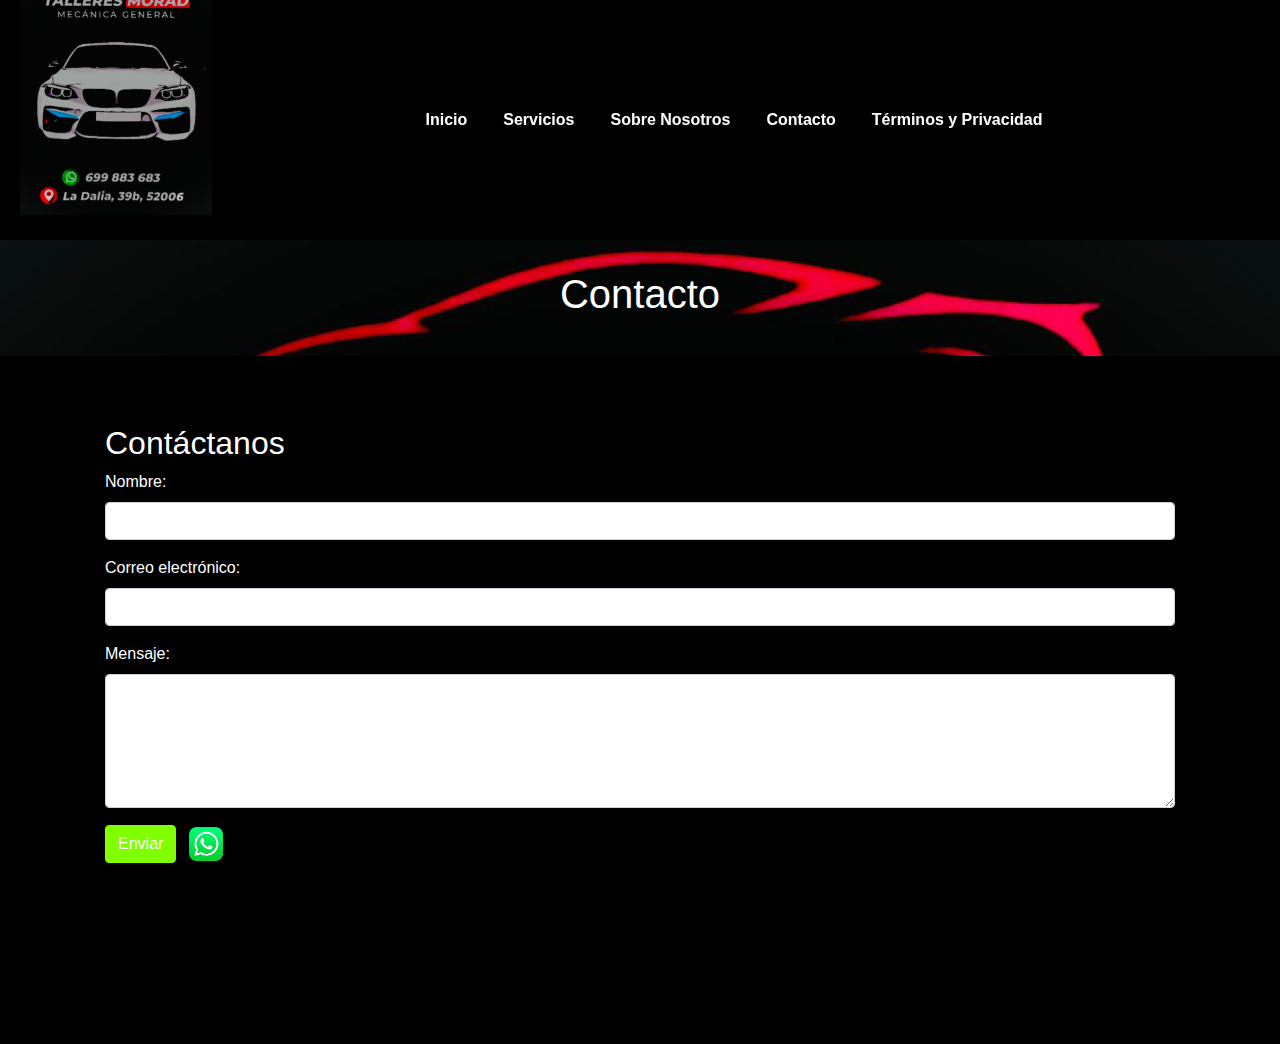
==== contacto.html @ b413bfdc "Añadiendo archivos del proyecto a la rama terminado_01_faros_motor" ====
<!DOCTYPE html>
<html lang="es">

<head>
    <meta charset="UTF-8">
    <meta name="viewport" content="width=device-width, initial-scale=1.0">
    <title>Contacto - Talleres MORAD</title>
    <link href="https://stackpath.bootstrapcdn.com/bootstrap/4.5.2/css/bootstrap.min.css" rel="stylesheet">
    <link rel="stylesheet" href="styles.css">
    <style>
        /* Estilos generales */
        body {
            font-family: sans-serif;
        }

        .navbar {
            background-color: #000;
            transition: top 0.3s ease;
        }

        .navbar-dark .navbar-nav .nav-link {
            color: #fff;
        }

        .section {
            padding: 20px 0;
            transition: background-color 0.3s ease;
        }

        .section.scrolled {
            background-color: #000;
            color: #fff;
        }

        .contact-form {
            background-color: rgba(0, 0, 0, 0.7);
            padding: 30px;
            border-radius: 10px;
            color: #fff;
        }

        .contact-form h2 {
            color: #fff;
        }

        .contact-form label {
            color: #fff;
        }

        .contact-form .btn-primary {
            background-color: #7FFF00;
            /* Color verde fluorescente */
            border-color: #7FFF00;
            /* Color verde fluorescente */
        }

        .contact-form .btn-primary:hover {
            background-color: #76EE00;
            /* Color verde fluorescente más oscuro */
            border-color: #76EE00;
            /* Color verde fluorescente más oscuro */
        }

        footer {
            background-color: #000;
            color: #fff;
        }

        /* Estilos para el H1 dentro del div */
        header.section h1 {
            text-align: center;
            color: #fff;
            padding: 10px;
        }

        /* Estilos para el contenedor del botón y el icono */
        .button-container {
            display: flex;
            align-items: center;
        }

        .whatsapp-icon {
            margin-left: 10px;
            width: 40px;
            /* Ajusta el tamaño del icono */
            height: 40px;
            /* Ajusta el tamaño del icono */
        }

        /* Media Queries */
        @media (max-width: 1366px) {
            .contact-form {
                padding: 20px;
            }
        }

        @media (max-width: 768px) {
            .contact-form {
                padding: 15px;
            }

            header.section h1 {
                font-size: 24px;
            }
        }

        @media (max-width: 480px) {
            .contact-form {
                padding: 10px;
            }

            header.section h1 {
                font-size: 20px;
            }
        }
    </style>
</head>

<body>

<nav class="navbar navbar-expand-lg navbar-dark">
    <a class="navbar-brand" href="index.html">
        <img src="imagenes/logo morad 2.jpg" alt="Talleres MORAD" width="100" height="100">
    </a>
    <button class="navbar-toggler" type="button" data-toggle="collapse" data-target="#navbarNav"
            aria-controls="navbarNav" aria-expanded="false" aria-label="Toggle navigation">
        <span class="navbar-toggler-icon"></span>
    </button>
    <div class="collapse navbar-collapse" id="navbarNav">
        <ul class="navbar-nav ml-auto">
            <li class="nav-item active">
                <a class="nav-link" href="index.html">Inicio</a>
            </li>
            <li class="nav-item">
                <a class="nav-link" href="servicios.html">Servicios</a>
            </li>
            <li class="nav-item">
                <a class="nav-link" href="sobre-nosotros.html">Sobre Nosotros</a>
            </li>
            <li class="nav-item">
                <a class="nav-link" href="contacto.html">Contacto</a>
            </li>
            <li class="nav-item">
                <a class="nav-link" href="terminos-y-condiciones.html">Términos y Privacidad</a>
            </li>
        </ul>
    </div>
</nav>

<header class="section">
    <div>
        <h1>Contacto</h1>
    </div>
</header>

<section class="container my-5">
    <div class="contact-form">
        <h2>Contáctanos</h2>
        <form action="enviar_correo.php" method="POST">
            <div class="form-group">
                <label for="nombre">Nombre:</label>
                <input type="text" class="form-control" id="nombre" name="nombre" required>
            </div>
            <div class="form-group">
                <label for="email">Correo electrónico:</label>
                <input type="email" class="form-control" id="email" name="email" required>
            </div>
            <div class="form-group">
                <label for="mensaje">Mensaje:</label>
                <textarea class="form-control" id="mensaje" name="mensaje" rows="5" required></textarea>
            </div>

            <div class="button-container">
                <button type="submit" class="btn btn-primary">Enviar</button>
                <a href="https://api.whatsapp.com/send?phone=34699883683&text=Hola!%20Bienvenido%20a%20Talleres%20Morad.%20Nos%20comprometemos%20a%20proteger%20tu%20privacidad%20según%20la%20LOPDGDD%20y%20el%20RGPD.%20No%20almacenamos%20tus%20datos%20personales%20y%20solo%20usamos%20los%20mensajes%20de%20esta%20conversación%20para%20prestarte%20nuestros%20servicios.%20Puedes%20consultar%20nuestra%20política%20de%20privacidad%20completa%20aquí:%20https://talleresmoradmecanica.es/terminos-y-condiciones-y-politica-de-privacidad.html" target="_self">
                    <img src="imagenes/whatsapp-logo.png" alt="WhatsApp" width="40" height="40" class="whatsapp-icon">
                </a>
            </div>
        </form>
    </div>
</section>

<script src="https://code.jquery.com/jquery-3.5.1.slim.min.js"></script>
<script src="https://cdn.jsdelivr.net/npm/@popperjs/core@2.5.4/dist/umd/popper.min.js"></script>
<script src="https://stackpath.bootstrapcdn.com/bootstrap/4.5.2/js/bootstrap.min.js"></script>

<script>
    window.onscroll = function () {
        let sections = document.querySelectorAll('.section');
        let scrollPosition = window.pageYOffset;

        sections.forEach((section) => {
            let sectionTop = section.offsetTop - 50;
            if (scrollPosition >= sectionTop) {
                section.classList.add('scrolled');
            } else {
                section.classList.remove('scrolled');
            }
        });
    };

    window.addEventListener('scroll', () => {
        const header = document.querySelector('header');
        const navbar = document.querySelector('.navbar');

        const headerHeight = header.offsetHeight;
        navbar.style.top = `${headerHeight}px`;
    });
</script>

<footer class="bg-dark text-white py-3 section">
    <div class="container">
        <div class="row">
            <div class="col-md-4">
                <div class="contact-info">
                    <p>Dirección: C/ La Hila, 18H - 52005 Melilla</p>
                    <p>Teléfono:+34 699883683</p>
                </div>
            </div>
            <div class="col-md-4 text-center">
                <a href="https://api.whatsapp.com/send?phone=34699883683&text=Hola!%20Bienvenido%20a%20Talleres%20Morad.%20Nos%20comprometemos%20a%20proteger%20tu%20privacidad%20según%20la%20LOPDGDD%20y%20el%20RGPD.%20No%20almacenamos%20tus%20datos%20personales%20y%2
                   solo%20usamos%20los%20mensajes%20de%20esta%20conversación%20para%20prestarte%20nuestros%20servicios.%20Puedes%20consultar%20nuestra%20política%20de%20privacidad%20completa%20aquí:%20https://talleresmoradmecanica.es/terminos-y-condiciones-y-politica-de-privacidad.html" target="_self">
                    <img src="imagenes/whatsapp-logo.png" alt="WhatsApp" width="50" height="50">
                </a>
            </div>
            <div class="col-md-4 text-right">
                <div class="email-info">
                    <p>Correo electrónico: talleresmoradmelilla@hotmail.com</p>
                </div>
            </div>
        </div>
    </div>
    <div class="marca text-center mt-3">
        <p> 2024 Talleres MORAD. Todos los derechos reservados.</p>
    </div>
</footer>

</body>

</html>
---- styles.css ----
/* Estilos generales del cuerpo de la página */
html,
body {
    height: 100%;
    margin: 0;
    overflow-y: auto;
    scroll-behavior: smooth;
}

body {
    background-color: #000;
    color: #fff;
    display: flex;
    flex-direction: column;
    min-height: 100vh;
    font-family: Arial, sans-serif;
}

/* Estilos del pie de página */
footer {
    margin-top: auto;
    position: relative;
    bottom: 0;
    width: 100%;
    padding: 20px;
    height: 150px;
    background-color: #222;
}

.contact-info {
    text-align: left;
}

.email-info {
    text-align: right;
}

.marca {
    width: 100%;
    text-align: center;
    margin-top: 20px;
    position: absolute;
    bottom: 0;
    left: 0;
    width: 100%;
}

/* Estilos para secciones genéricas */
.section {
    height: auto;
    display: flex;
    justify-content: center;
    align-items: center;
    text-align: center;
    padding: 50px 0;
}

/* Estilos para el mapa (si lo hubiera) */
#map {
    width: 100%;
    height: 300px;
    margin-top: 20px;
}

/* Eliminamos el margen superior del contenido principal */
.contenido-principal {
    margin-top: 0;
}

/* Estilos de la barra de navegación (navbar) */
.navbar {
    background-color: transparent !important;
    backdrop-filter: blur(5px);
    margin-top: auto;
    left: 0;
    width: 100%;
    padding: 20px;
    z-index: 1000;
}

.navbar-brand {
    margin-left: 0;
}

.navbar-brand img {
    height: 350px;
    /* Ajusta el tamaño del logo */
    width: auto;
    object-fit: contain;
    margin-top: -60px; /* Ajusta este valor para subir o bajar el logo */
}

.navbar-nav {
    margin-left: 100px;
    margin-right: auto;
}

.nav-link {
    color: white !important;
    font-weight: bold;
}

/* Estilos del encabezado (header) */
header {
    background: url('imagenes/logo morad 2.jpg') no-repeat center center;
    background-position: center top;
    background-size: cover;
    padding-bottom: 20px;
    height: 35vh;
    display: flex;
    flex-direction: column;
    justify-content: center;
    align-items: center;
    text-align: center;
    color: white;
}

h1,
h2,
p {
    color: #fff;
}

/* Estilos para un div animado */
/* Contenedor del header */
.header-container {
    position: relative;
    display: flex;
    align-items: center;
    justify-content: center;
    height: 100vh;
}

/* Estilos para el div animado */
#animatedDiv {
    background-color: transparent;
    color: #fff;
    padding: 2.5vw;
    border-radius: 20px;
    font-style: italic;
    font-size: 4.4vw;
    font-family: 'Oswald', sans-serif;
    text-align: center;
    transition: transform 0.3s ease, box-shadow 0.3s ease;
    perspective: 1000px;
    position: relative;
    z-index: 1;
}

/* Efectos adicionales */
#animatedDiv span {
    display: inline-block;
    transition: transform 0.3s ease;
}

/* Efecto de hover */
#animatedDiv span:hover {
    transform: rotateY(10deg) rotateX(10deg) scale(1.1);
    text-shadow: 0 0 10px rgba(255, 255, 255, 0.5);
    box-shadow: 0 0 10px rgba(255, 255, 255, 0.5);
}

#animatedDiv span::before,
#animatedDiv span::after {
    content: attr(data-text);
    position: absolute;
    top: 0;
    left: 0;
    color: #fff;
    text-shadow: 0 0 10px rgba(255, 255, 255, 0.5);
}

#animatedDiv span::before {
    transform: translateZ(-10px);
}

#animatedDiv span::after {
    transform: translateZ(10px);
}

/* Estilos para listas desordenadas */
.list-unstyled {
    list-style: none;
    padding: 0;
    display: flex;
    flex-wrap: wrap;
    justify-content: center;
}

.list-inline-item {
    margin: 0.25vw;
    cursor: pointer;
    transition: all 0.3s ease-in-out;
    text-shadow: 2px 2px 4px rgba(0, 0, 0, 0.5);
    border-radius: 10px;
    white-space: nowrap;
}

.list-inline-item:hover {
    transform: scale(1.05) rotateY(2deg);
    color: #ff4d00;
}

.list-inline-item:hover span {
    transform: translateY(-0.5px);
}

#animatedDiv:hover {
    transform: rotateY(10deg) rotateX(10deg) scale(1.1);
}

.list-inline-item span {
    display: inline-block;
    transition: transform 0.3s ease;
    transform-style: preserve-3d;
}

/* Estilos para los enlaces del menú de navegación */
.navbar-nav .nav-link {
    color: #ffffff !important;
    font-weight: bold;
    cursor: pointer;
    transition: all 0.3s ease-in-out;
    text-shadow: 2px 2px 4px rgba(0, 0, 0, 0.5);
    border-radius: 10px;
    display: inline-block;
    transform-style: preserve-3d;
    margin-right: 20px;
    padding: 0.5rem 1rem;
    perspective: 1000px;
    position: relative;
    font-style: normal;
}

/* Efecto al pasar el ratón sobre los enlaces del menú */
.navbar-nav .nav-link:hover {
    transform: scale(1.05) rotateY(10deg) rotateX(10deg);
    color: #ff4d00;
    text-shadow:
            0 0 30px rgba(255, 77, 0, 0.5),
            0 0 20px rgb(255, 77, 0),
            0 0 10px rgb(255, 77, 0);
    box-shadow: 0 0 10px rgb(255, 77, 0);
}

/* Añade pseudo-elementos para crear el efecto 3D */
.navbar-nav .nav-link::before,
.navbar-nav .nav-link::after {
    content: attr(data-text);
    position: absolute;
    top: 0;
    left: 0;
    transform: translateZ(-10px);
    color: #fff;
    text-shadow: 0 0 10px rgba(255, 255, 255, 0.5);
}

.navbar-nav .nav-link::after {
    transform: translateZ(10px);
    color: #fff;
}

/* Agrega margen superior al contenido principal */
.contenido-principal {
    margin-top: 35vh;
}

/* Media queries para diseño responsivo */

/* Dispositivos pequeños (móviles) */
@media (max-width: 768px) {
    #animatedDiv {
        font-size: 5vw;
        padding: 3vw 5vw;
    }

    .navbar-brand img {
        height: 150px;
    }

    .navbar-nav {
        margin-left: 20px;
    }

    .header-container {
        margin-top: 100px;
    }

    .list-inline-item {
        margin: 0.5vw;
    }
}
/* iPhone */
@media (max-width: 414px) {
    body {
        font-size: 14px; /* Reduce el tamaño de fuente general */
    }

    .navbar-brand img {
        height: 80px; /* Reduce el tamaño del logo */
    }

    #animatedDiv {
        font-size: 3vw; /* Reduce el tamaño de fuente del div animado */
        padding: 2vw 3vw; /* Ajusta el padding */
    }

    .list-inline-item {
        font-size: 12px; /* Reduce el tamaño de fuente de los elementos de la lista */
        margin: 0.3vw; /* Ajusta el margen */
    }

    footer {
        font-size: 12px; /* Reduce el tamaño de fuente del footer */
        padding: 10px; /* Ajusta el padding */
    }
}

/* Tablets */
@media (min-width: 768px) and (max-width: 1024px) {
    #animatedDiv {
        font-size: 4vw;
        padding: 2vw 4vw;
    }

    .navbar-brand img {
        height: 200px;
    }

    .header-container {
        margin-top: 120px;
    }
}

/* Laptops */
@media (min-width: 1024px) and (max-width: 1440px) {
    #animatedDiv {
        font-size: 3vw;
        padding: 1.5vw 3vw;
    }

    .navbar-brand img {
        height: 250px;
    }
}

/* Pantallas grandes */
@media (min-width: 1440px) {
    #animatedDiv {
        font-size: 2vw;
    }
}
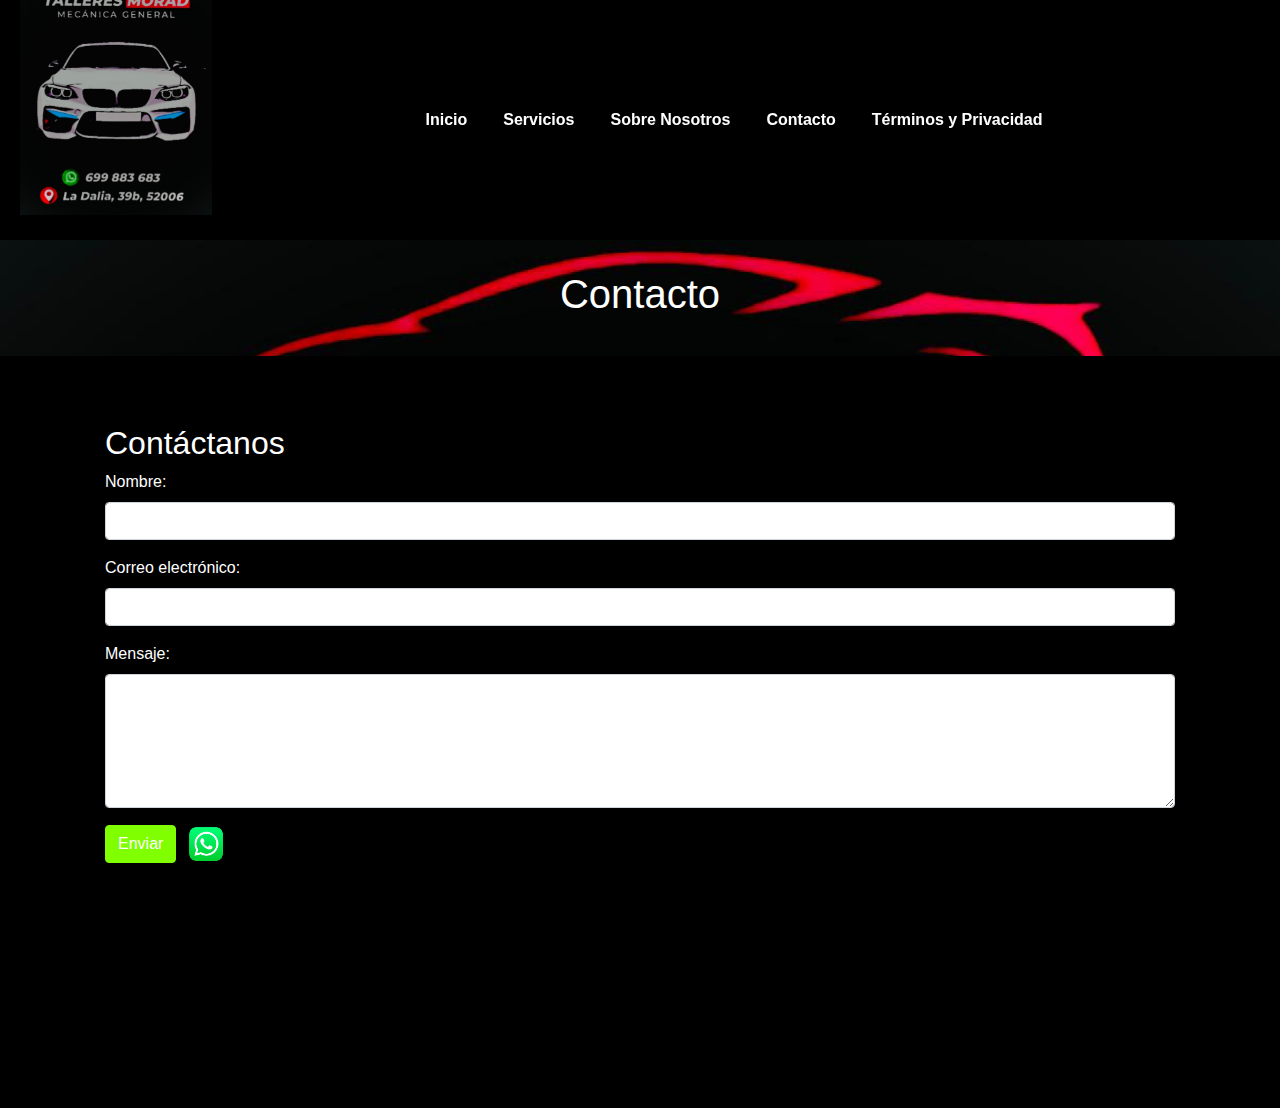
==== commit fdd11785: "terminado_02_footer_correcciones" ====
--- a/contacto.html
+++ b/contacto.html
@@ -208,18 +208,17 @@
     });
 </script>
 
-<footer class="bg-dark text-white py-3 section">
+<footer class="bg-dark text-white py-5 section"> 
     <div class="container">
         <div class="row">
             <div class="col-md-4">
                 <div class="contact-info">
-                    <p>Dirección: C/ La Hila, 18H - 52005 Melilla</p>
+                    <p>Dirección: Calle de la Dalia, 39 - 52006 Melilla</p> 
                     <p>Teléfono:+34 699883683</p>
                 </div>
             </div>
             <div class="col-md-4 text-center">
-                <a href="https://api.whatsapp.com/send?phone=34699883683&text=Hola!%20Bienvenido%20a%20Talleres%20Morad.%20Nos%20comprometemos%20a%20proteger%20tu%20privacidad%20según%20la%20LOPDGDD%20y%20el%20RGPD.%20No%20almacenamos%20tus%20datos%20personales%20y%2
-                   solo%20usamos%20los%20mensajes%20de%20esta%20conversación%20para%20prestarte%20nuestros%20servicios.%20Puedes%20consultar%20nuestra%20política%20de%20privacidad%20completa%20aquí:%20https://talleresmoradmecanica.es/terminos-y-condiciones-y-politica-de-privacidad.html" target="_self">
+                <a href="https://api.whatsapp.com/send?phone=34699883683&text=Hola!%20Bienvenido%20a%20Talleres%20Morad.%20Nos%20comprometemos%20a%20proteger%20tu%20privacidad%20según%20la%20LOPDGDD%20y%20el%20RGPD.%20No%20almacenamos%20tus%20datos%20personales%20y%20solo%20usamos%20los%20mensajes%20de%20esta%20conversación%20para%20prestarte%20nuestros%20servicios.%20Puedes%20consultar%20nuestra%20política%20de%20privacidad%20completa%20aquí:%20https://talleresmoradmecanica.es/terminos-y-condiciones-y-politica-de-privacidad.html" target="_self">
                     <img src="imagenes/whatsapp-logo.png" alt="WhatsApp" width="50" height="50">
                 </a>
             </div>
@@ -231,7 +230,8 @@
         </div>
     </div>
     <div class="marca text-center mt-3">
-        <p> 2024 Talleres MORAD. Todos los derechos reservados.</p>
+        <p> 2024 Talleres MORAD. Todos los derechos reservados. | Diseño web by zubimendi</p> 
+        <p class="small">matiasvazquez141285@gmail.com</p> 
     </div>
 </footer>
 
